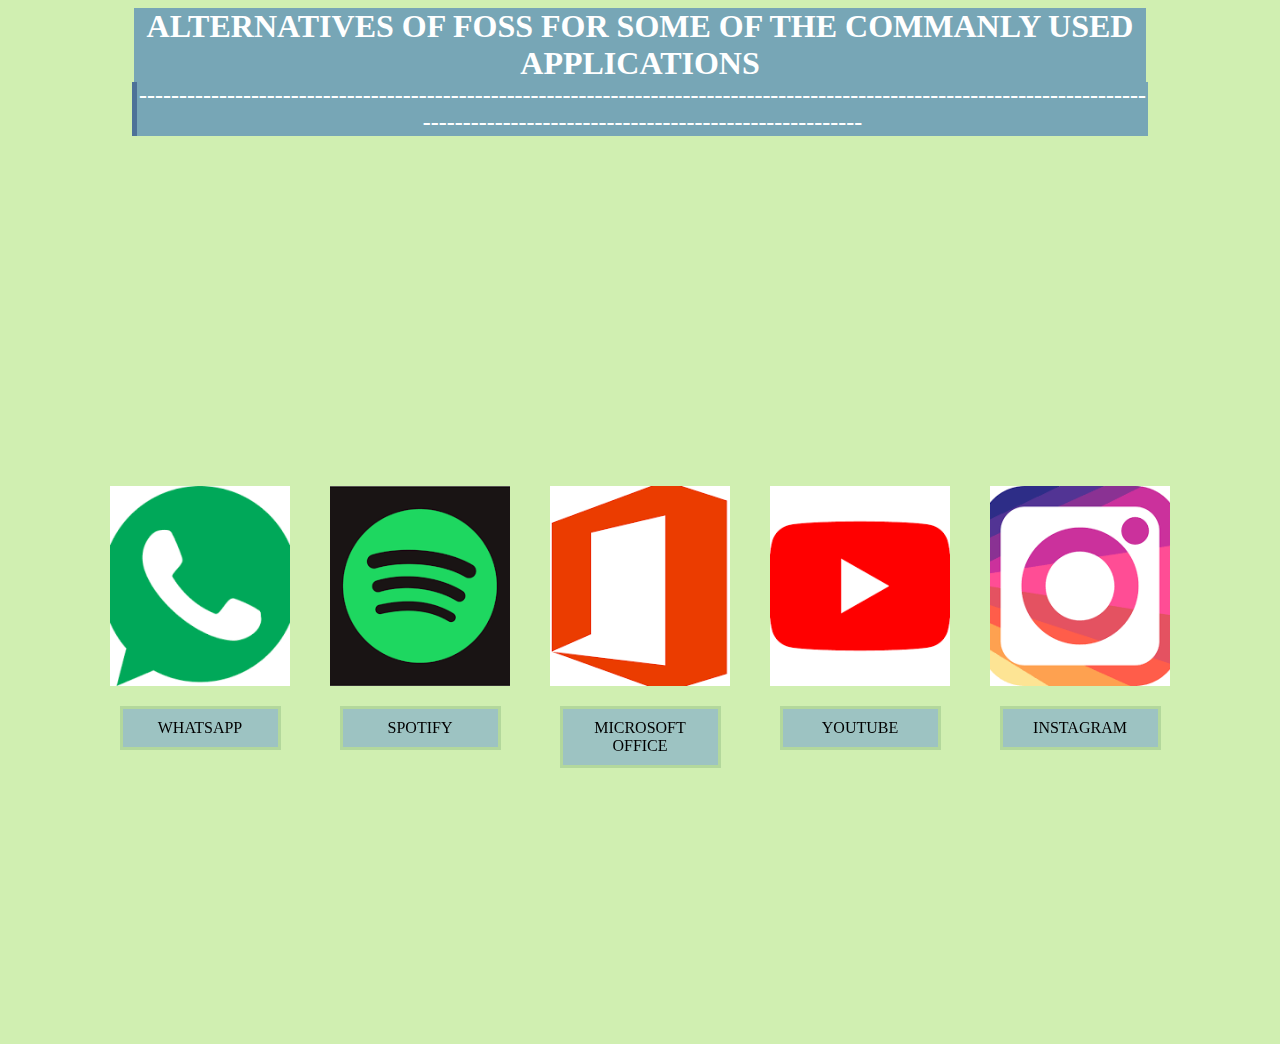
==== alternatives.html @ c157b689 "hmmmmmm figuring out" ====
<!DOCTYPE html>
<html lang="en">
  <head>


<html>
<head>
	<title>FOSS</title>
	<style>
		.card-container {
		  display: flex;
		  flex-wrap: wrap;
		  justify-content: center;
		  align-items: center;
		  height: 100vh;
		}
		
		.card {
		  position: relative;
		  width: 180px;
		  height: 200px;
		  margin: 20px;
		  perspective: 1000px;
		}
		
		.card-front, .card-back {
		  position: absolute;
		  top: 0;
		  left: 0;
		  width: 100%;
		  height: 100%;
		  backface-visibility: hidden;
		  transition: transform 1s;
		}
		
		.card-front {
		  transform: rotateY(0deg);
		}
		
		.card-back {
		  transform: rotateY(180deg);
		}
		
		.card:hover .card-front {
		  transform: rotateY(180deg);
		}
		
		.card:hover .card-back {
		  transform: rotateY(0deg);
		}
		
		.card img {
		  width: 100%;
		  height: 100%;
		  object-fit: cover;
		}
		
		.card button {
		  position: absolute;
		  bottom: 20px;
		  left: 20px;
		  padding: 10px;
		  background-color: white;
		  border: 1px solid black;
		  border-radius: 5px;
		}
		
		.card button a {
		  text-decoration: none;
		  color: black;
		}
	</style>
</head>

<H1 align="center" style="border: 10px;"> ALTERNATIVES OF FOSS FOR SOME OF THE COMMANLY USED APPLICATIONS</H1>
<H2>-------------------------------------------------------------------------------------------------------------------------------------------------------------------------------------</H2>
<body>
	<div class="card-container">
	  <div class="card">
	    <div class="card-front">
	      <img src="imagescard/whatsapp.png" alt="Card 1 Front">
		  <P>WHATSAPP</P>
	    </div>
	    <div class="card-back">
	      <img src="imagescard/ele.png" alt="Card 1 Back">
	      <button><a  style="font: bolder"  href="https://play.google.com/store/apps/details?id=im.vector.app&hl=en&gl=US&pli=1">ELEMENT</a></button>
	    <p>ELEMENT</p>
		</div>
	  </div>
    
	  <div class="card">
	    <div class="card-front">
	      <img src="imagescard/poti.png" alt="Card 2 Front">
		  <p>SPOTIFY</p>
	    </div>
	    <div class="card-back">
	      <img src="imagescard/bb.png" alt="Card 2 Back">
	      <button><a href="https://sangwan5688.github.io">BLACK HOLE</a></button>
		  <p>BLACK HOLE</p>
	    </div>
	  </div>
   
	  <div class="card">
	    <div class="card-front">
	      <img src="imagescard/mof.png" alt="Card 3 Front">
		  <p>MICROSOFT OFFICE</p>
	    </div>
	    <div class="card-back">
	      <img src="imagescard/lib.png" alt="Card 3 Back">
	      <button><a href="https://www.libreoffice.org">LIBRE OFFICE</a></button>
		  <p>LIBRE OFFICE</p>
	    </div>
	  </div>
    

	  <div class="card">
	    <div class="card-front">
	      <img src="imagescard/utu.png" alt="Card 4 Front">
		  <p>YOUTUBE</p>
	    </div>
	
	    <div class="card-back">
	      <img src="imagescard/SS.png" alt="Card 4 Back">
	      <button><a href="https://joinpeertube.org">PEER         TUBE</a></button>
		  <p>PEER TUBE</p>
		</div>
	  </div>
                                                                           
	  <div class="card">
	    <div class="card-front">
	      <img src="imagescard/inst.png" alt="Card 5 Front">
		  <p>INSTAGRAM</p>
	    </div>
	    <div class="card-back">
	      <img src="imagescard/pix.png" alt="Card 5 Back">
        <button><a href="https://pixelfed.org">PIXELFED</a></button>
		<p>PIXELFED</p>
      </div>
	  </div>
  
<link rel="stylesheet" href="style.css">
  </head>
  </BOdy>
</html>
---- style.css ----
body{
    text-align: center;
    background-color: #D0EFB1;
}

p{
    width: 75%;
    margin-left: auto;
    margin-right: auto;
    border: 3px solid #B3D89C;
    padding: 10px;
    font-family: Cambria;
    background-color: #9DC3C2;
}

h1,h2{
    background-color: #77A6B6;
    width: 80%;
    color: #FFF;
    margin: auto;
    border-left: 5px solid #4D7298;
}
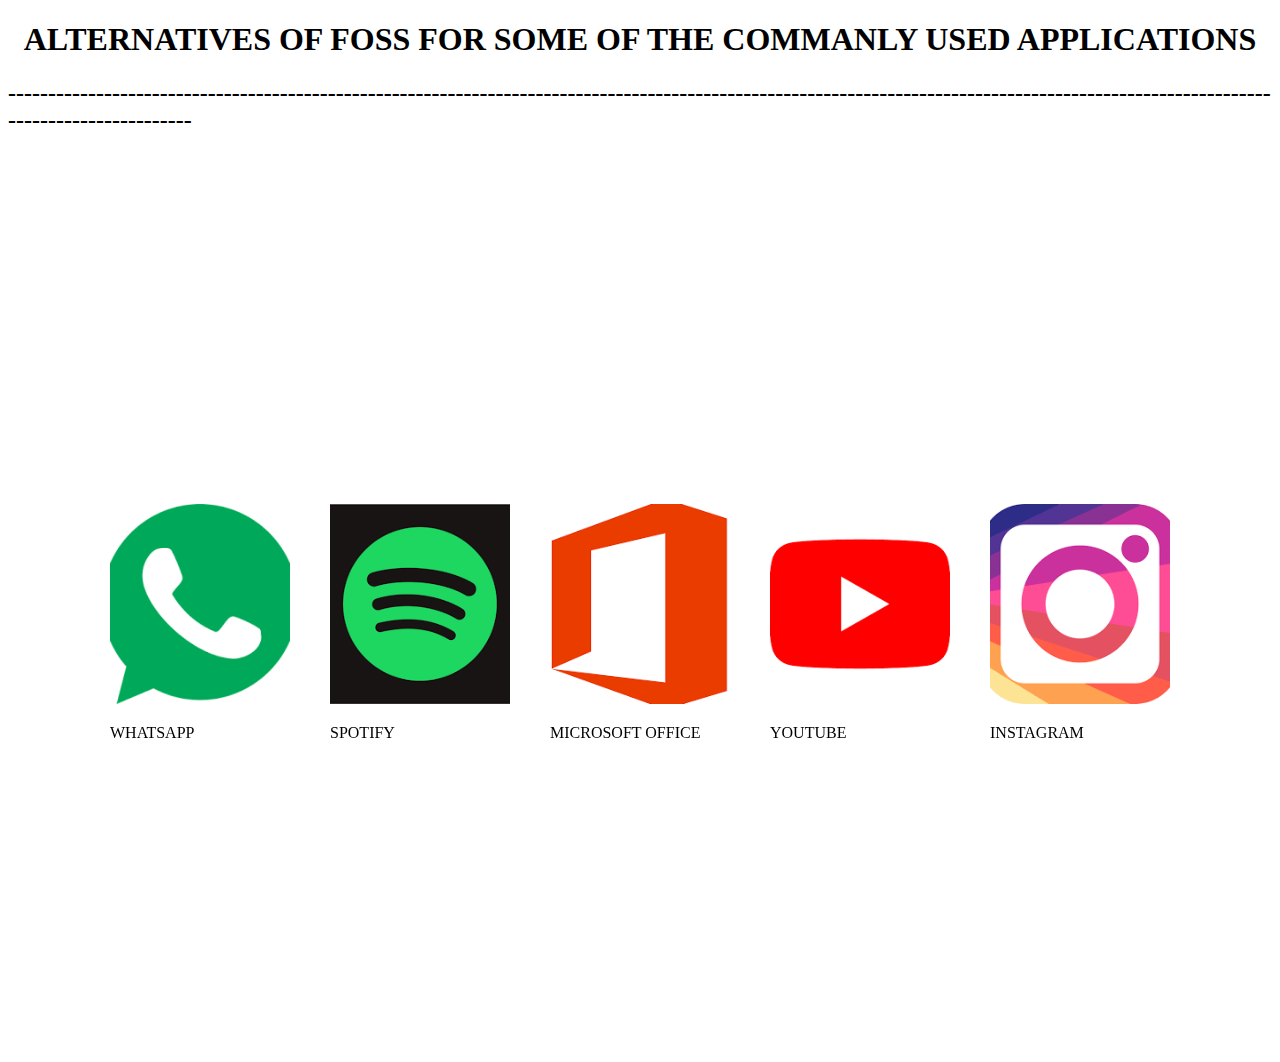
==== commit 1b629251: "awn'" ====
--- a/alternatives.html
+++ b/alternatives.html
@@ -138,7 +138,7 @@
       </div>
 	  </div>
   
-<link rel="stylesheet" href="style.css">
+
   </head>
   </BOdy>
 </html>
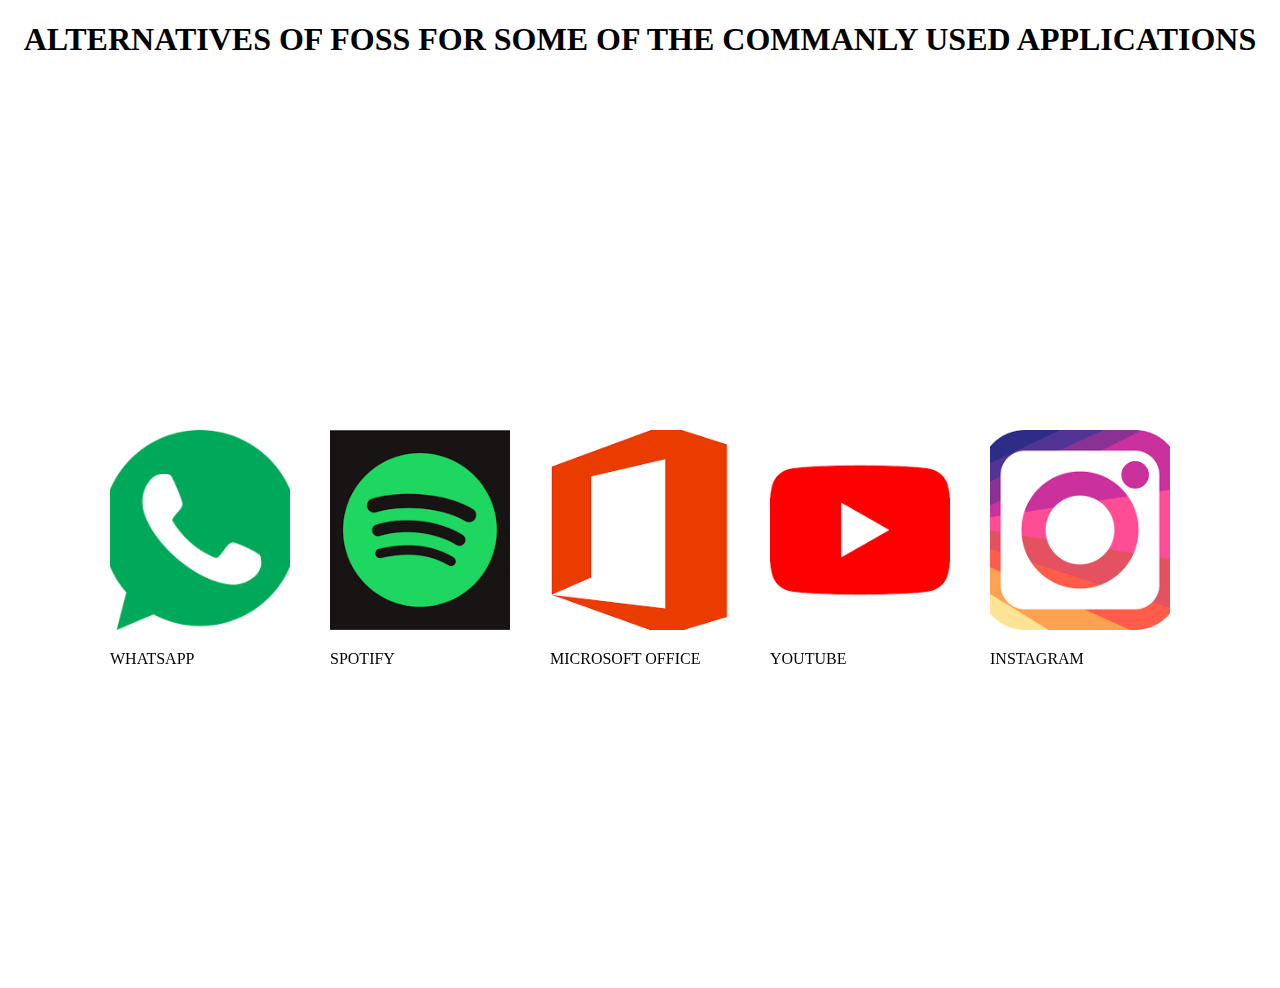
==== commit f8ac9529: "GG" ====
--- a/alternatives.html
+++ b/alternatives.html
@@ -73,7 +73,7 @@
 </head>
 
 <H1 align="center" style="border: 10px;"> ALTERNATIVES OF FOSS FOR SOME OF THE COMMANLY USED APPLICATIONS</H1>
-<H2>-------------------------------------------------------------------------------------------------------------------------------------------------------------------------------------</H2>
+
 <body>
 	<div class="card-container">
 	  <div class="card">
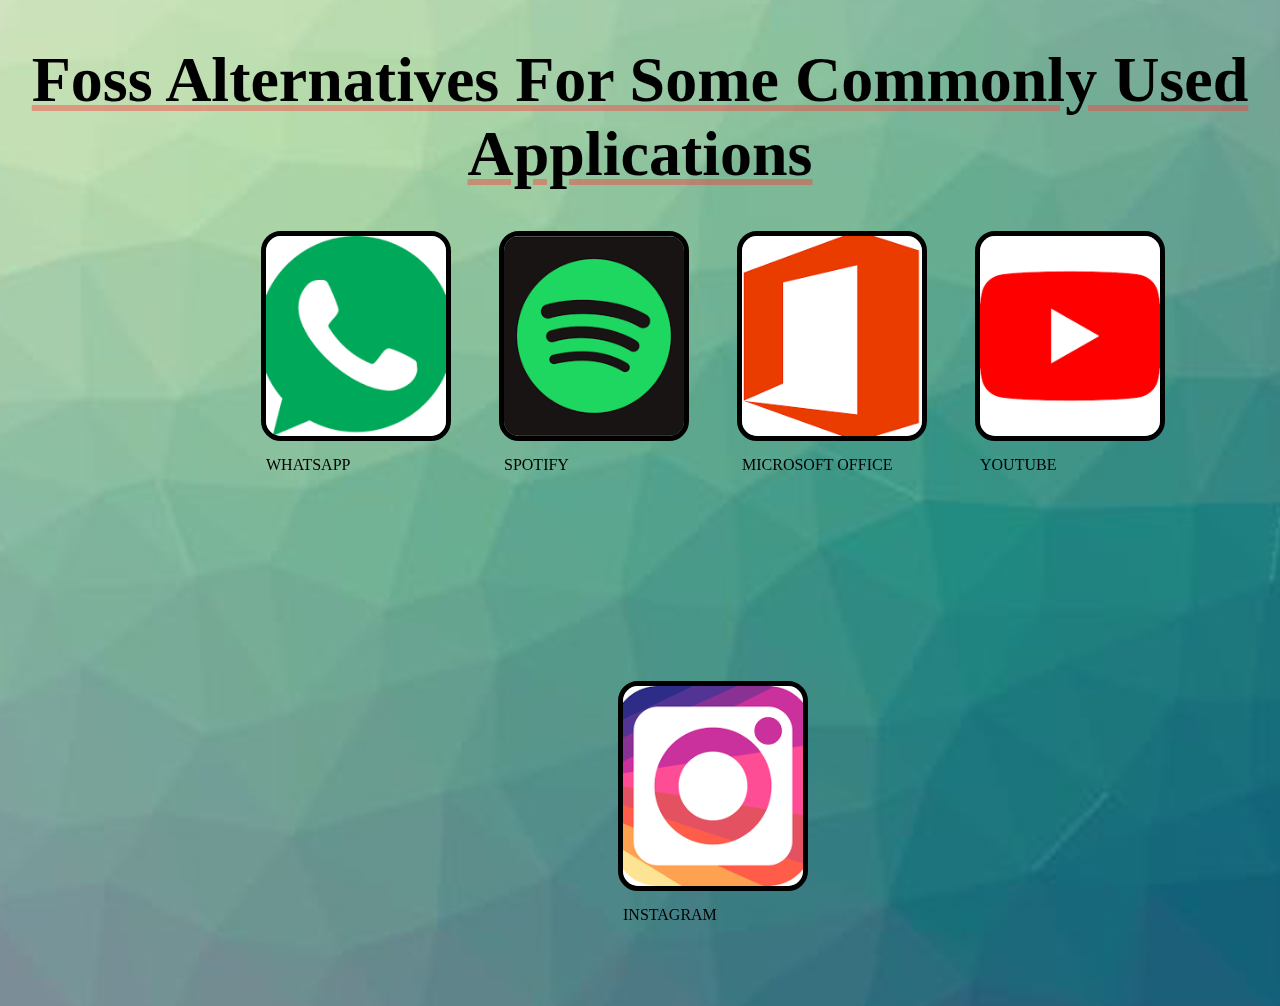
==== commit abc18528: "changes" ====
--- a/alternatives.html
+++ b/alternatives.html
@@ -7,8 +7,14 @@
 <head>
 	<title>FOSS</title>
 	<style>
+		body{
+			background-image: url('bg.png');
+		}
 		.card-container {
+		  position:absolute;
 		  display: flex;
+		  margin-left: 10%;
+		  margin-top: -10%;
 		  flex-wrap: wrap;
 		  justify-content: center;
 		  align-items: center;
@@ -19,11 +25,15 @@
 		  position: relative;
 		  width: 180px;
 		  height: 200px;
-		  margin: 20px;
+		  margin: 29px;
 		  perspective: 1000px;
 		}
 		
 		.card-front, .card-back {
+		  border-style:solid;
+		  border-width: 5px;
+		  border-color: black;
+		  border-radius: 20px;
 		  position: absolute;
 		  top: 0;
 		  left: 0;
@@ -51,28 +61,41 @@
 		
 		.card img {
 		  width: 100%;
+		  border-style: none;
+		  border-radius: 15px;
 		  height: 100%;
+		  background-color: rgba(0, 0, 0, 0.4);
 		  object-fit: cover;
 		}
 		
 		.card button {
 		  position: absolute;
-		  bottom: 20px;
-		  left: 20px;
+		  bottom: 5%;
+		  left: 26%;
 		  padding: 10px;
-		  background-color: white;
-		  border: 1px solid black;
+		  color: aqua;
+		  background-color: rgba(0, 0, 0, 0.463);
+		  border: 1px solid white;
 		  border-radius: 5px;
 		}
 		
 		.card button a {
 		  text-decoration: none;
-		  color: black;
+		  color: white;
+		}
+		H1.heading_alt{
+				font-weight: 600;
+				font-size: 400%;
+				font-family: 'Times New Roman', Times, serif;
+				text-decoration:underline;
+				text-shadow: 30px;
+				text-decoration-color:rgba(255, 54, 54, 0.423);
+				text-transform: capitalize;
 		}
 	</style>
 </head>
 
-<H1 align="center" style="border: 10px;"> ALTERNATIVES OF FOSS FOR SOME OF THE COMMANLY USED APPLICATIONS</H1>
+<H1 class="heading_alt" align="center" style="border: 10px;">Foss Alternatives for some commonly used Applications</H1>
 
 <body>
 	<div class="card-container">
@@ -83,7 +106,7 @@
 	    </div>
 	    <div class="card-back">
 	      <img src="imagescard/ele.png" alt="Card 1 Back">
-	      <button><a  style="font: bolder"  href="https://play.google.com/store/apps/details?id=im.vector.app&hl=en&gl=US&pli=1">ELEMENT</a></button>
+	      <button><a  style="font: bolder"  href="https://element.io/download">Download</a></button>
 	    <p>ELEMENT</p>
 		</div>
 	  </div>
@@ -95,8 +118,8 @@
 	    </div>
 	    <div class="card-back">
 	      <img src="imagescard/bb.png" alt="Card 2 Back">
-	      <button><a href="https://sangwan5688.github.io">BLACK HOLE</a></button>
-		  <p>BLACK HOLE</p>
+	      <button><a href="https://sangwan5688.github.io">Download</a></button>
+		  <p>BLACKHOLE</p>
 	    </div>
 	  </div>
    
@@ -107,7 +130,7 @@
 	    </div>
 	    <div class="card-back">
 	      <img src="imagescard/lib.png" alt="Card 3 Back">
-	      <button><a href="https://www.libreoffice.org">LIBRE OFFICE</a></button>
+	      <button><a href="https://www.libreoffice.org">Download</a></button>
 		  <p>LIBRE OFFICE</p>
 	    </div>
 	  </div>
@@ -122,7 +145,7 @@
 	    <div class="card-back">
 	      <img src="imagescard/SS.png" alt="Card 4 Back">
 	      <button><a href="https://joinpeertube.org">PEER         TUBE</a></button>
-		  <p>PEER TUBE</p>
+		  <p>PEER-TUBE</p>
 		</div>
 	  </div>
                                                                            
